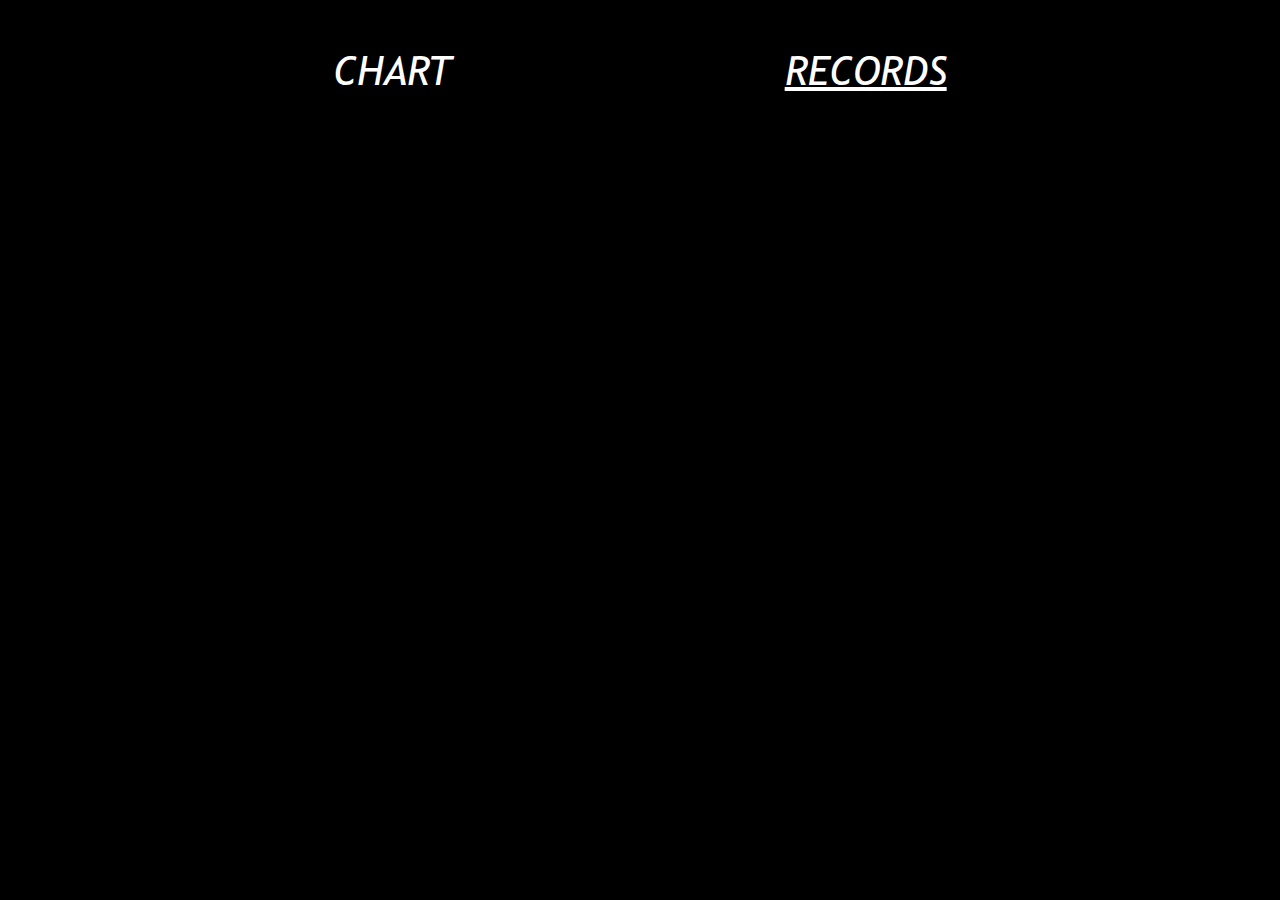
==== pages/Records.html @ 2b33d0ea "update" ====
<!DOCTYPE html>
<html lang="en">
  <head>
    <meta charset="utf-8" />
    <meta name="viewport" content="width=device-width, initial-scale=1" />
    <title>Bootstrap demo</title>
    <link
      href="https://cdn.jsdelivr.net/npm/bootstrap@5.3.3/dist/css/bootstrap.min.css"
      rel="stylesheet"
      integrity="sha384-QWTKZyjpPEjISv5WaRU9OFeRpok6YctnYmDr5pNlyT2bRjXh0JMhjY6hW+ALEwIH"
      crossorigin="anonymous"
    />
    <link rel="stylesheet" href="../styles/styles.css">
  </head>
  <body>
    <footer>
      <div class="nav-container">
        <div class="nav-titles">
          <a href="../index.html"><h1>CHART</h1></a>
          <h1 id="chart-Title-pg-2">RECORDS</h1>
        </div>
      </div>
    </footer>
    <script
      src="https://cdn.jsdelivr.net/npm/bootstrap@5.3.3/dist/js/bootstrap.bundle.min.js"
      integrity="sha384-YvpcrYf0tY3lHB60NNkmXc5s9fDVZLESaAA55NDzOxhy9GkcIdslK1eN7N6jIeHz"
      crossorigin="anonymous"
    ></script>
  </body>
</html>
---- styles/styles.css ----
body {
  background-color: black;
  font-family: "trebuc";
}
@font-face {
  font-family: "trebuc";
  src: url(../fonts/Trebuchet-MS-Italic.ttf);
  font-weight: normal;
}
.nav-container {
  width: 100%;
  height: 100px;
  margin-top:25px;
}
.nav-titles {
  width: 100%;
  height: 100%;
  display: flex;
  justify-content: center;
  align-items: center;
  justify-content: space-evenly;
}
a{
    text-decoration: none;
}
.nav-titles h1 {
  color: white;
}
.nav-titles h1:hover {
  cursor: pointer;
}
#chart-Title {
  text-decoration: underline;
}
#chart-Title-pg-2{
    text-decoration: underline;
}
.chart-list-container {
  height: 250px;
  width: 100%;
  background-color: black;
  display: flex;
  justify-content: center;
  justify-content: space-evenly;
  margin: 25px auto auto;
}
.chart-container {
  width: 80%;
  height: 600px;
  margin: 30px auto auto;
  background-color: azure;
}
.news-container {
  width: 70%;
  height: 450px;
  margin: 30px auto auto;
}
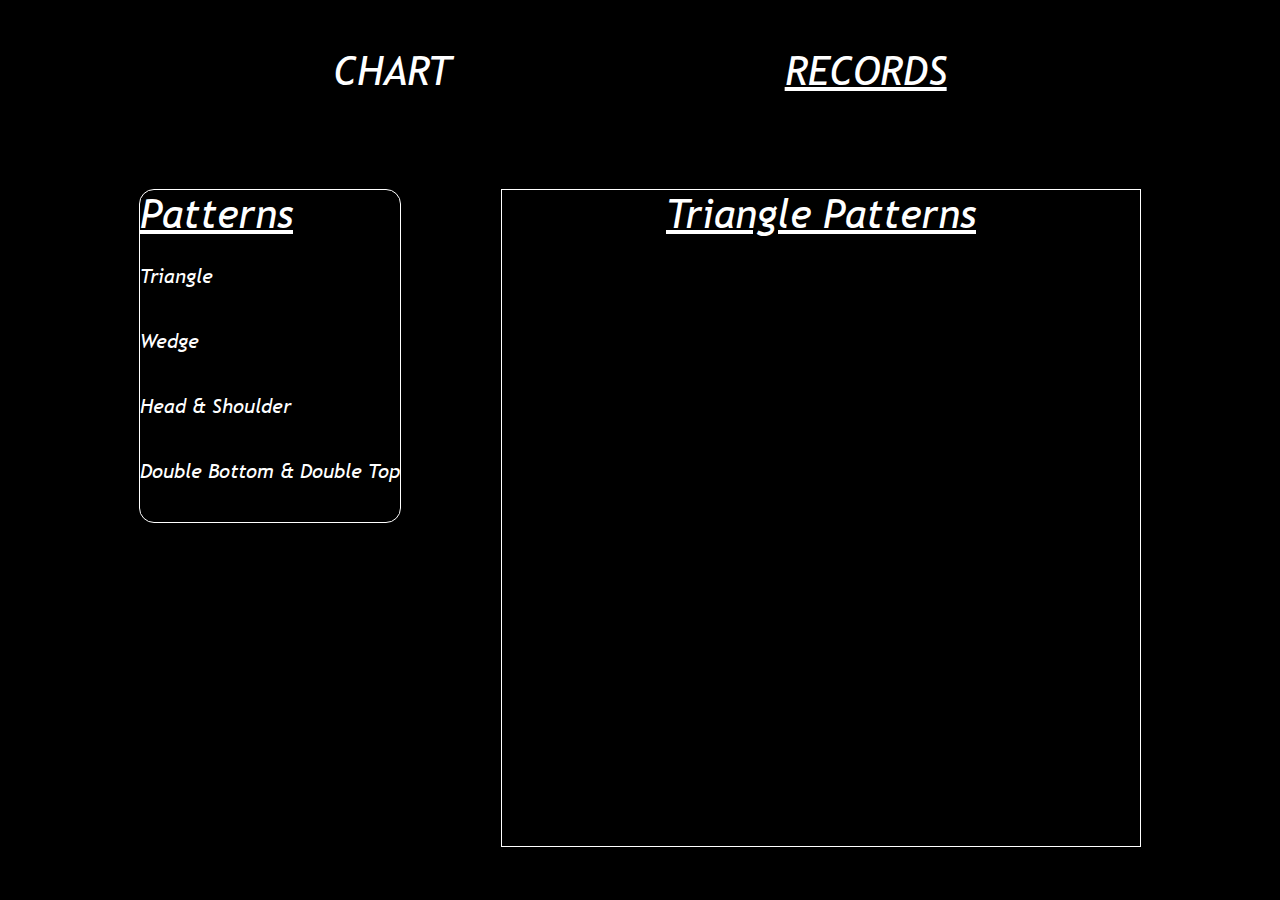
==== commit baa9835c: "update to records page" ====
--- a/pages/Records.html
+++ b/pages/Records.html
@@ -13,14 +13,38 @@
     <link rel="stylesheet" href="../styles/styles.css">
   </head>
   <body>
-    <footer>
+    <nav>
       <div class="nav-container">
         <div class="nav-titles">
           <a href="../index.html"><h1>CHART</h1></a>
           <h1 id="chart-Title-pg-2">RECORDS</h1>
         </div>
       </div>
-    </footer>
+    </nav>
+    <article>
+      <div class="list-container">
+        <div class="list-title">
+          <h1>Patterns</h1>
+          <div class="list-Items">
+            <ul>
+              <li>Triangle</li>
+              <li>Wedge</li>
+              <li>Head & Shoulder</li>
+              <li>Double Bottom & Double Top</li>
+            </ul>
+          </div>
+        </div>
+        <div class="documents-container">
+          <div class="documents-title">
+            <h1>Triangle Patterns</h1>
+          </div>
+          <div class="content">
+            
+          </div>
+        </div>
+      </div>
+    </article>
+
     <script
       src="https://cdn.jsdelivr.net/npm/bootstrap@5.3.3/dist/js/bootstrap.bundle.min.js"
       integrity="sha384-YvpcrYf0tY3lHB60NNkmXc5s9fDVZLESaAA55NDzOxhy9GkcIdslK1eN7N6jIeHz"
--- a/styles/styles.css
+++ b/styles/styles.css
@@ -10,7 +10,7 @@
 .nav-container {
   width: 100%;
   height: 100px;
-  margin-top:25px;
+  margin-top: 25px;
 }
 .nav-titles {
   width: 100%;
@@ -20,8 +20,8 @@
   align-items: center;
   justify-content: space-evenly;
 }
-a{
-    text-decoration: none;
+a {
+  text-decoration: none;
 }
 .nav-titles h1 {
   color: white;
@@ -32,8 +32,8 @@
 #chart-Title {
   text-decoration: underline;
 }
-#chart-Title-pg-2{
-    text-decoration: underline;
+#chart-Title-pg-2 {
+  text-decoration: underline;
 }
 .chart-list-container {
   height: 250px;
@@ -55,3 +55,58 @@
   height: 450px;
   margin: 30px auto auto;
 }
+
+/*Page 2 Start*/
+.list-container {
+  margin-top: 5%;
+  width: 100%;
+  height: 100%;
+  display: flex;
+  justify-content: center;
+}
+.list-title {
+  display: flex;
+  flex-direction: column;
+  height: 70%;
+  border: 1px solid white;
+  border-radius: 15px;
+  color: white;
+}
+.list-title h1 {
+  text-decoration: underline;
+}
+.list-container ul {
+  list-style-type: none;
+  padding-left: 0px;
+  display: flex;
+  flex-direction: column;
+}
+.list-container li {
+  margin-top: 15px;
+  margin-bottom: 20px;
+  font-size: 20px;
+  cursor: pointer;
+}
+.list-container li:hover {
+  text-decoration: underline;
+}
+.documents-container {
+  width: 50%;
+  height: 100%;
+  margin-left: 100px;
+  border: 1px solid white;
+}
+.documents-title {
+  display: flex;
+  justify-content: center;
+  text-decoration: underline;
+  color: white;
+}
+.content {
+  width: 100%;
+  height: 600px;
+  display: grid;
+  grid-template-columns: repeat(3, 1fr);
+  grid-template-rows: repeat(3, 1fr);
+}
+/*Page 2 End*/
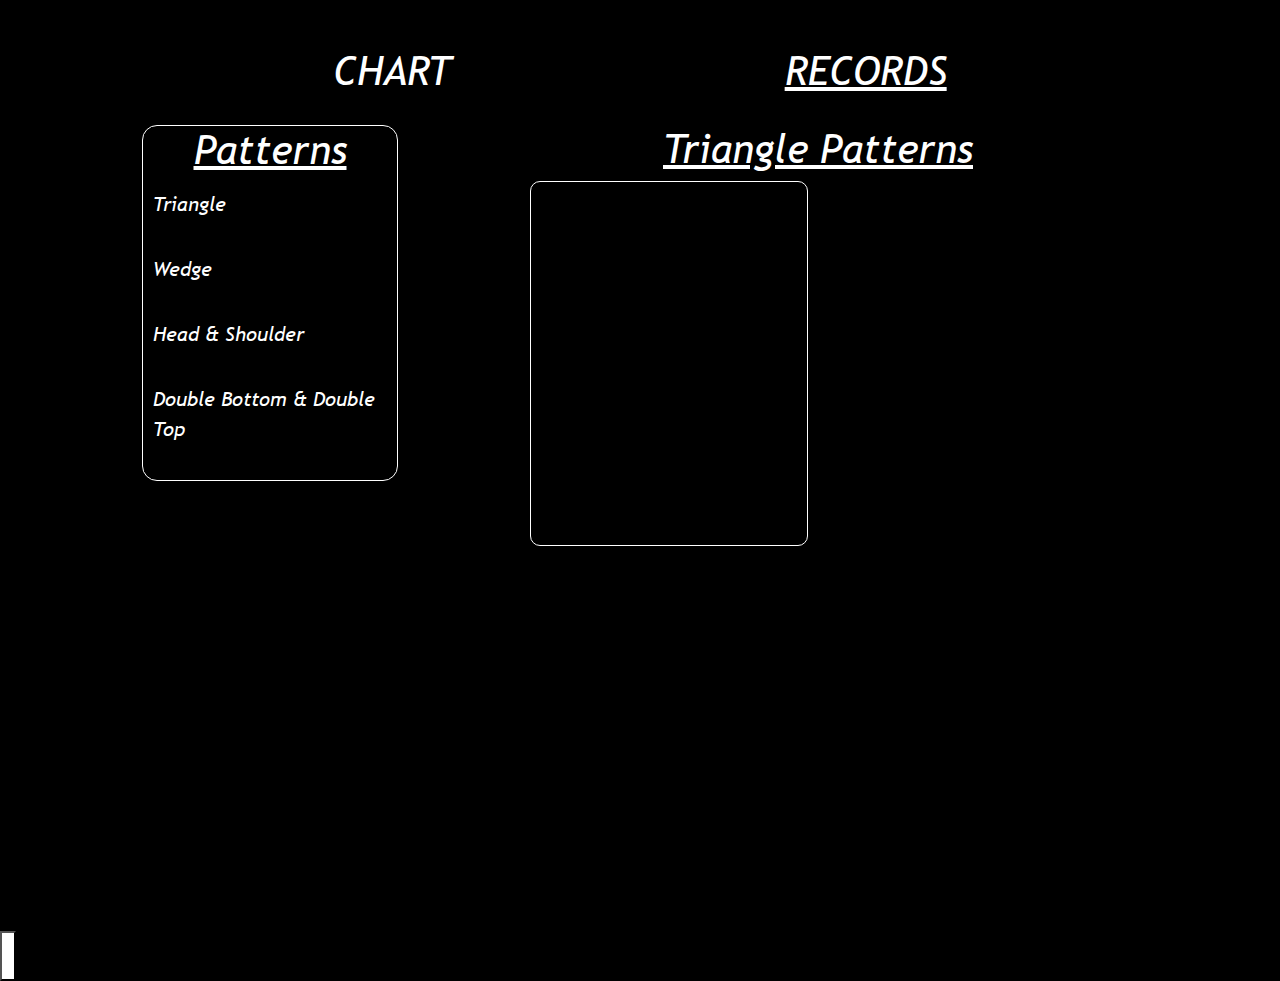
==== commit c77366ff: "cards added" ====
--- a/pages/Records.html
+++ b/pages/Records.html
@@ -39,10 +39,14 @@
             <h1>Triangle Patterns</h1>
           </div>
           <div class="content">
+            <div class="frame-one">
+
+            </div>
             
           </div>
         </div>
       </div>
+      <button></button>
     </article>
 
     <script
--- a/styles/styles.css
+++ b/styles/styles.css
@@ -58,7 +58,6 @@
 
 /*Page 2 Start*/
 .list-container {
-  margin-top: 5%;
   width: 100%;
   height: 100%;
   display: flex;
@@ -67,19 +66,23 @@
 .list-title {
   display: flex;
   flex-direction: column;
+  
   height: 70%;
+  width: 20%;
   border: 1px solid white;
   border-radius: 15px;
   color: white;
 }
 .list-title h1 {
   text-decoration: underline;
+  margin: auto;
 }
 .list-container ul {
   list-style-type: none;
   padding-left: 0px;
   display: flex;
   flex-direction: column;
+  margin-left: 10px;
 }
 .list-container li {
   margin-top: 15px;
@@ -94,7 +97,6 @@
   width: 50%;
   height: 100%;
   margin-left: 100px;
-  border: 1px solid white;
 }
 .documents-title {
   display: flex;
@@ -102,11 +104,32 @@
   text-decoration: underline;
   color: white;
 }
-.content {
-  width: 100%;
-  height: 600px;
+.content{
+  width: 90%;
+  margin: auto;
+  height: 750px;
   display: grid;
-  grid-template-columns: repeat(3, 1fr);
-  grid-template-rows: repeat(3, 1fr);
+  grid-template-columns: repeat(2, 1fr);
+  grid-template-rows: repeat(2, 1fr);
+  gap: 20px;
+}
+.frame-one{
+  border: 1px solid white;
+  border-radius: 10px;
+}
+.plusBTN-container{
+  width: 80%;
+  height: 100%;
+  margin: auto;
+  background-color: white;
+  display: flex;
+  justify-content: end;
+}
+button{
+  height: 50px;
+  background-color: white;
+  position: absolute;
+  right: 1;
+  
 }
 /*Page 2 End*/
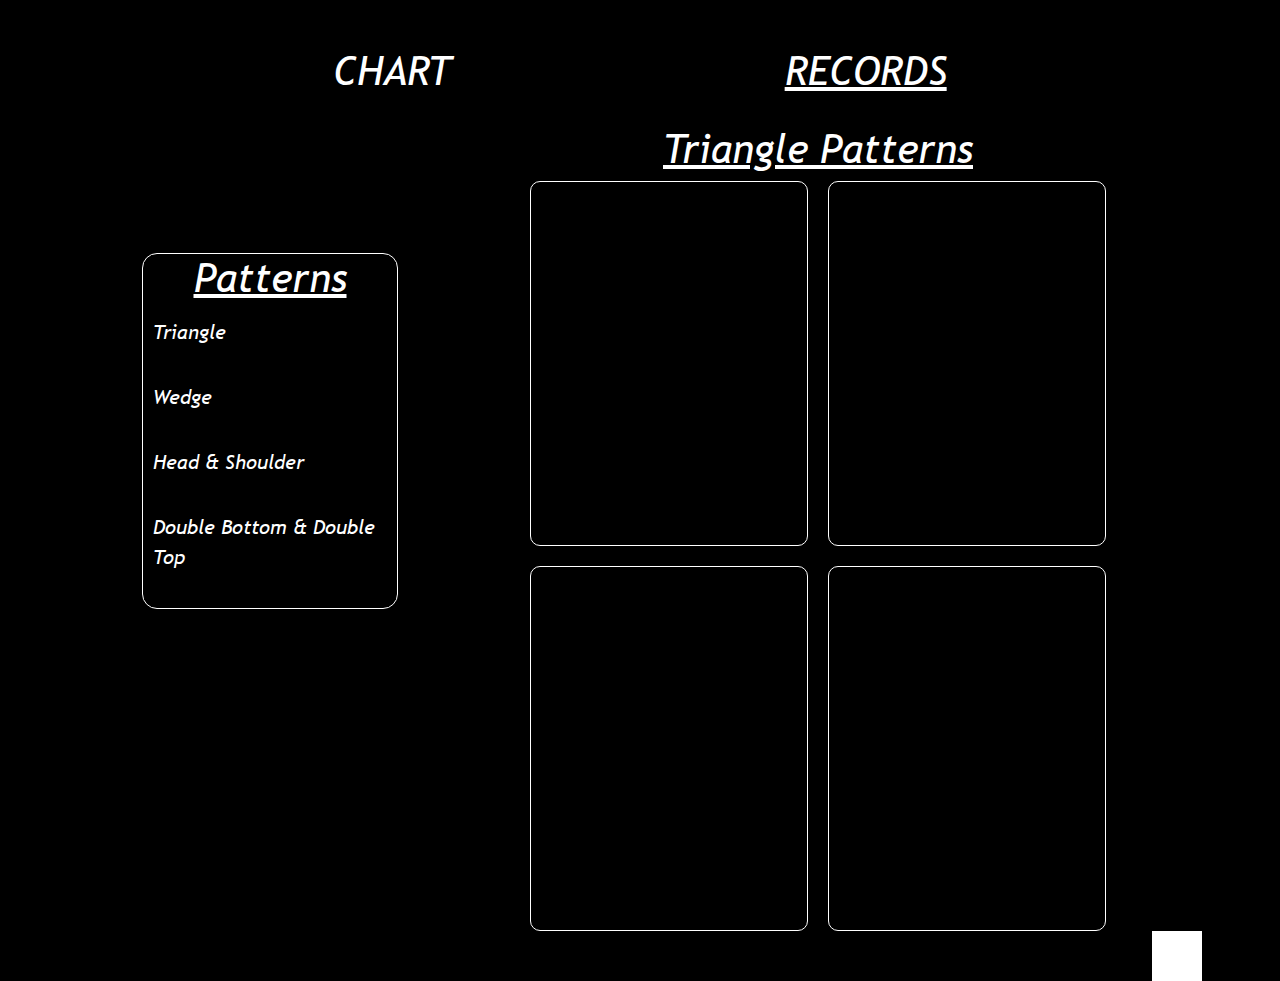
==== commit 0aa60512: "assests" ====
--- a/pages/Records.html
+++ b/pages/Records.html
@@ -39,14 +39,17 @@
             <h1>Triangle Patterns</h1>
           </div>
           <div class="content">
-            <div class="frame-one">
-
-            </div>
+            <div class="frame-one"> </div>
+            <div class="frame-one"> </div>
+            <div class="frame-one"> </div>
+            <div class="frame-one"> </div>
             
           </div>
         </div>
       </div>
-      <button></button>
+      <div class="plusBTN-container">
+        <img src="" alt="">
+      </div>
     </article>
 
     <script
--- a/styles/styles.css
+++ b/styles/styles.css
@@ -57,6 +57,7 @@
 }
 
 /*Page 2 Start*/
+body{}
 .list-container {
   width: 100%;
   height: 100%;
@@ -66,7 +67,8 @@
 .list-title {
   display: flex;
   flex-direction: column;
-  
+  margin-top: 10%;
+  position: relative;
   height: 70%;
   width: 20%;
   border: 1px solid white;
@@ -118,18 +120,12 @@
   border-radius: 10px;
 }
 .plusBTN-container{
-  width: 80%;
-  height: 100%;
-  margin: auto;
+  width: 50px;
+  height: 50px;
+  margin-left: 90%;
+  position: absolute;
   background-color: white;
   display: flex;
   justify-content: end;
 }
-button{
-  height: 50px;
-  background-color: white;
-  position: absolute;
-  right: 1;
-  
-}
 /*Page 2 End*/
